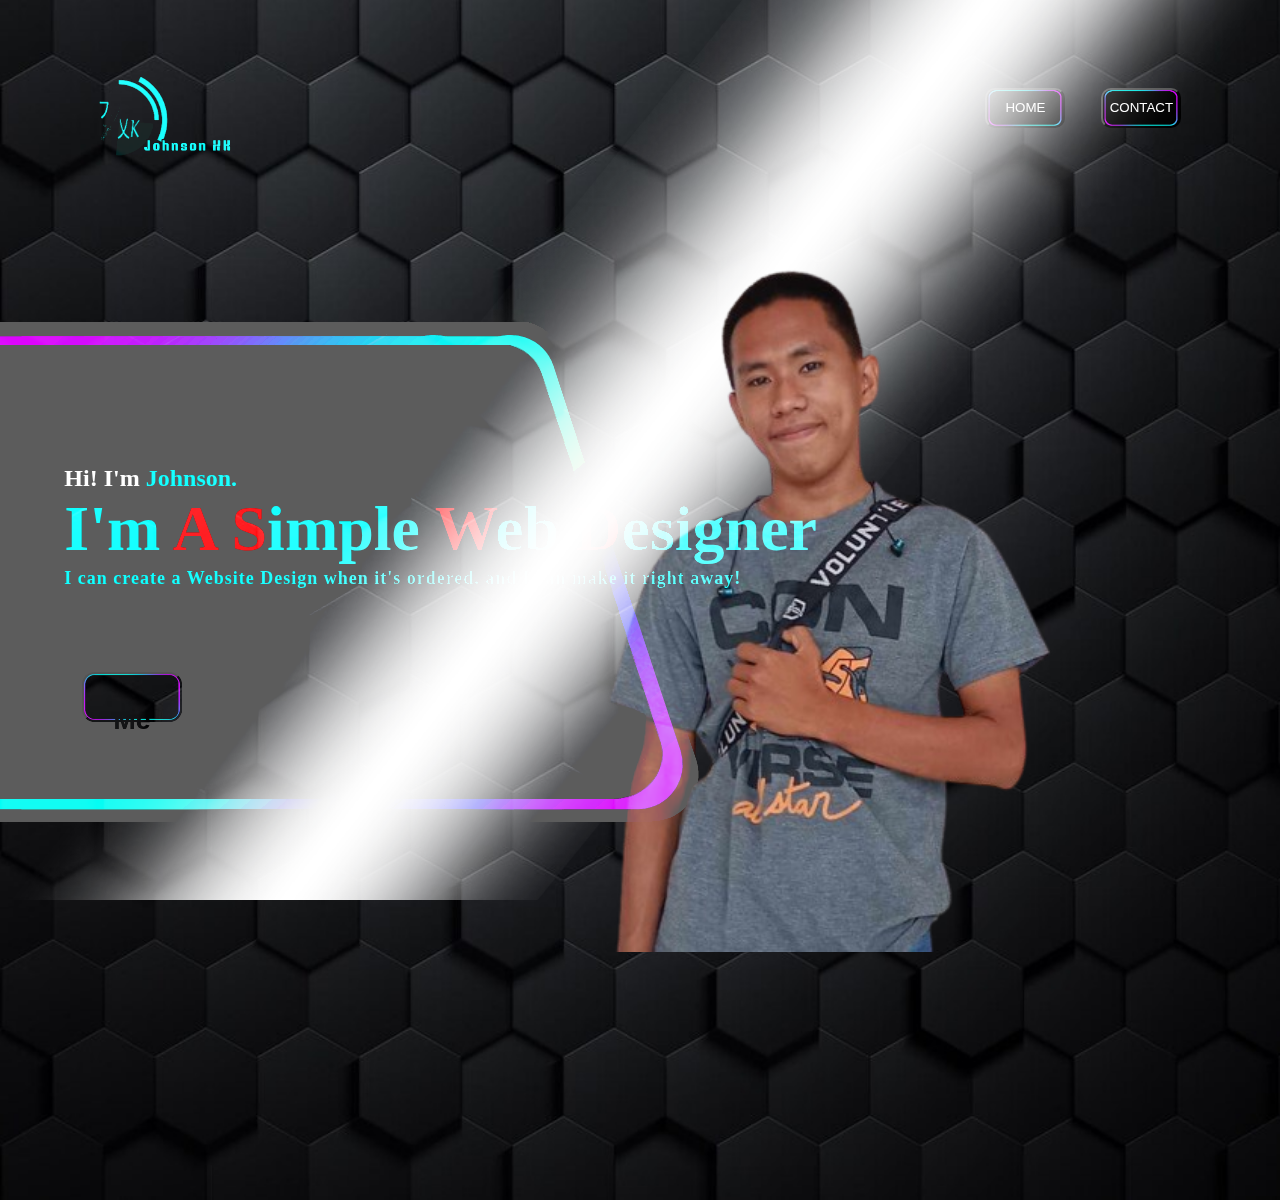
==== Project_portfolio/index.html @ 09a7ddb2 "Update index.html" ====
<!DOCTYPE html>
<html lang="en">
<head>
    <meta charset="UTF-8">
    <meta name="viewport" content="width=device-width, initial-scale=1.0">
    <title>Project Portfolio - Johnson Abrasaldo BSIT - CT</title>
	<link rel="stylesheet" href="style.css">
</head>
<body>
  <img src="glow.png" alt="Helooooo" class="glow"></img>
  <div class="navbar">
      <img src="logo.gif" class="logo">
      <ul>
          <li><button href="www.google.com" id="butla">HOME</button></li>          
          <li><button href="https://www.facebook.com/ERROR404USERNOTFOUND0" id="butla">CONTACT</button></li>
      </ul>
  </div>
  <div class="image">
  <img src="pic.png">
  </div>
  <div class="wbg">
     <div class="info">
        <h2>Hi! I'm <span class="s1">Johnson.</h2> 
		<h1></span>I'm <span class="s2">A</span> <span class="s2">S</span>imple <span class="s2">W</span>eb <span class="s2">D</span>esigner</h1>
		     <h3>I can create a Website Design when it's ordered, and I can make it right away!</h3>
        </div>
        <div class="button-div">
            <a href="#"><button class="button"><span class="button-label">Hire Me</span></button></a>
     </div>
   </div>
</body>
</html>
---- Project_portfolio/style.css ----
body {
background-image: url('bg.jpg');
background-repeat: repeat-x;
width: 100%;
height: 1200px;
background-size: cover;
background-position: center;
padding: 0;
}

* {
    margin: 0;
    padding: 0;
}

#butla {
   background-image: url('button.gif');
   background-repeat: no-repeat;
   background-position: center;
   background-size: 100%;
   height: 40px;
   width: 80px;
   color: white;
   border-radius: 10px;
}

.main{
    width: 100%;
    background: url(pic/bg.jpg);
    background-position: center;
    background-size: cover;
    height: 100vh;
    position: relative;
    font-family: sans-serif;
}

.navbar{
    width: 86%;
    display: flex;
    margin: auto;
    padding: 15px 0;
    align-items: center;
    justify-content: space-between;
}

.navbar .logo{
    height: 170px;
    cursor: pointer;
    margin-top: 2%;
    margin-left: -2%;
    mix-blend-mode: lighten;
}

ul{
    margin-top: -7px;
    margin-right: -7px;
    font-size: 16px;
    font-weight: bold;
    text-decoration: none;
    color: cyan;
    animation: navb 2s forwards;
}

ul li{
    text-align: center;
    list-style: none;
    font-size: 1em;
    display: inline-block;
    padding: 10px 16px;
}

@keyframes navb {
   0% {
      transform: translateY(-100%);
   }
   100% {
      transform: translateY(0%);
   }
}

ul li a:hover{
    color: rgb(230,104,59);
}

.wbg {
   background-image: url('info-bg.gif');
   background-color: transparent;
   mix-blend-mode: lighten;
   background-repeat: no-repeat;
   bottom: 0;
   height: 600px;
   width: 820px;
   margin-top: 100px;
   padding-top: 20px;
   position: relative;
   animation: wbga 2s forwards ease-out;
}

@keyframes wbga {
   0% {
      transform: translateX(-100%);
   }
   
   100% {
      transform: translateX(0%);
   }
}

.info{
    margin-left: 3%;
    margin-top: 15%;
}

.info h1{
  	margin-left: 5%;
   font-size: 4em;
   color: cyan;
}

.info h2 {
   color: white;
   margin-left: 5%;
   animation: jump 1s infinite;
}

@keyframes jump {
   0% {
      transform: translateY(0px);
   }
   50% {
      transform: translateY(-20px);
   }
   100% {
      transform: translateY(0px);
   }
}

.info h3{
	color: cyan;
    font-size: 18px;
    letter-spacing: 1px;
    line-height: 24px;
    margin-left: 5%;
}

.s1 {
   color: cyan;
   animation: ta1 0.3s infinite;
}

@keyframes ta1 {
   0% {
      color: cyan;
   }
   25% {
      color: cyan;
   }
   50% {
      color: black;
   }
   75% {
      color: cyan;
   }
   100% {
      color: cyan;
   }
}

.s2 {
   color: red;
   animation: text2 0.5s infinite;
}

@keyframes text2 {
   0% {
      color: cyan;
   }
   50% {
      color: #0096ff;
   }
   100% {
      color: cyan;
   }
}

.info a{
    text-decoration:  none;
    color: #fff;
    background: rgb(36,32,30);
    margin: 26px 0;
    padding: 10px 18px;
    border-radius: 10px;
    display: inline-block;
    transition: .4s ease;
}

.info a:hover{
    background: rgb(59,174,209);
}

.image img{
    position: absolute;
    height: 140%;
    left: 40%;
    transform: translate(-55%);
    bottom: 0;
    transition: left 2s ease;
}


.icons a{
    text-decoration: none;
    color: #000;
}

.icons ion-icon{
    margin-left: 7%;
    color: #000;
    margin-right: -60px;
    font-size: 40px;
    transition: .4s ease-out;
    
}

.icons ion-icon:hover{
    color: rgb(59,174,209);
}
.button-div {
   margin-left: 10%;
   margin-top: 10%;
   position: absolute;
}
.button {
   height: 50px;
   width: 100px;
   background-image: url('button.gif');
   background-repeat: no-repeat;
   background-position: center;
   background-size: 100px;
   border-radius: 13px;
}

.button-label {
    font-size: 2em;
    font-weight: bold;
    text-align: center;
    margin-top: 20%;
    animation: colorChange 3s infinite;
}

@keyframes colorChange {
    0% {
        color: cyan';
    }
    25% {
        color: cyan;
    }
    50% {
        color: black;
    }
    75% {
        color: cyan;
    }
    100% {
        color: cyan;
    }
}

.image {
margin-top: -3%;
height: 60%;
width: auto;
text-align: center;
position: absolute;
top: 50%;
bottom: 0%;
left: 50%;
right: 100px;
margin-top: -3%;
animation: moveimage 3s forwards;
}

@keyframes moveimage {
    from {
        left: 0px;
    }
    to {
        left: 85%;
    }
}

.glow {
   animation: glow 2s infinite;
   position: absolute;
   margin-top: 0%;
   width: 100%;
   height: 100%;
   overflow: hidden;
}

@keyframes glow {
   0% {
      transform: translateX(-100%);
      opacity: 0;
   } 
   50% {
      transform: translateX(-100%);
	    opacity: 1;
   }
   100% {
      transform: translateX(0%);
	    opacity: 0;
   }
}
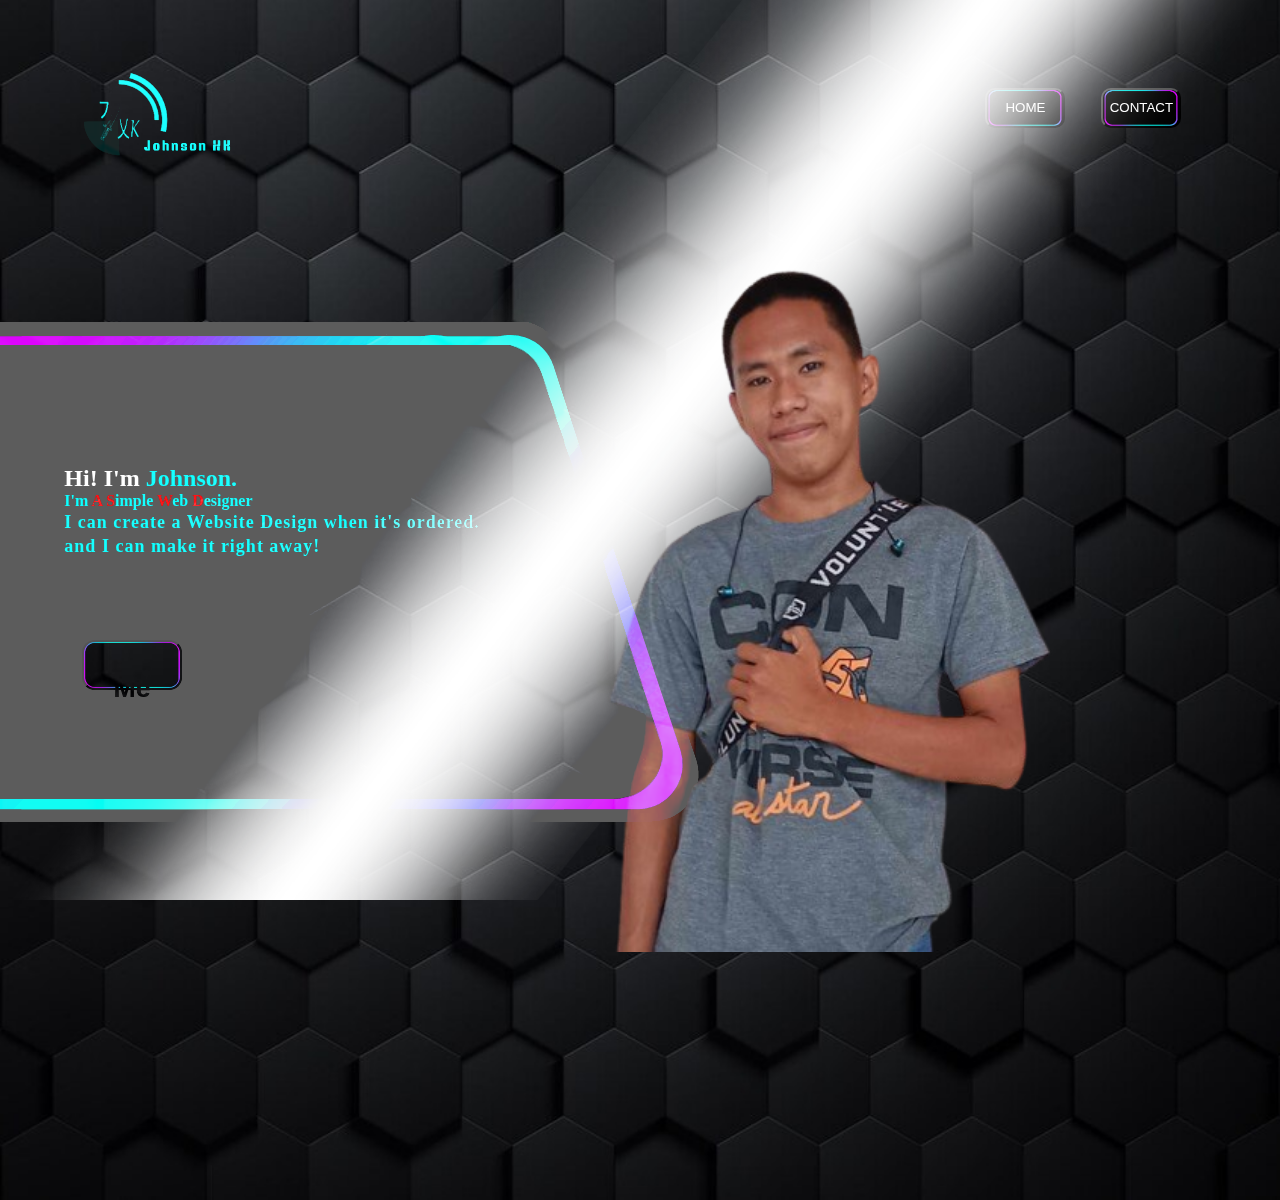
==== commit 21c22016: "Update index.html" ====
--- a/Project_portfolio/index.html
+++ b/Project_portfolio/index.html
@@ -22,7 +22,8 @@
      <div class="info">
         <h2>Hi! I'm <span class="s1">Johnson.</h2> 
 		<h1></span>I'm <span class="s2">A</span> <span class="s2">S</span>imple <span class="s2">W</span>eb <span class="s2">D</span>esigner</h1>
-		     <h3>I can create a Website Design when it's ordered, and I can make it right away!</h3>
+		<h3>I can create a Website Design when it's ordered.</h3>
+	        <h3>and I can make it right away!</h3>
         </div>
         <div class="button-div">
             <a href="#"><button class="button"><span class="button-label">Hire Me</span></button></a>
--- a/Project_portfolio/style.css
+++ b/Project_portfolio/style.css
@@ -112,8 +112,8 @@
 }
 
 .info h1{
-  	margin-left: 5%;
-   font-size: 4em;
+  margin-left: 5%;
+   font-size: 1em;
    color: cyan;
 }
 
@@ -136,7 +136,7 @@
 }
 
 .info h3{
-	color: cyan;
+    color: cyan;
     font-size: 18px;
     letter-spacing: 1px;
     line-height: 24px;
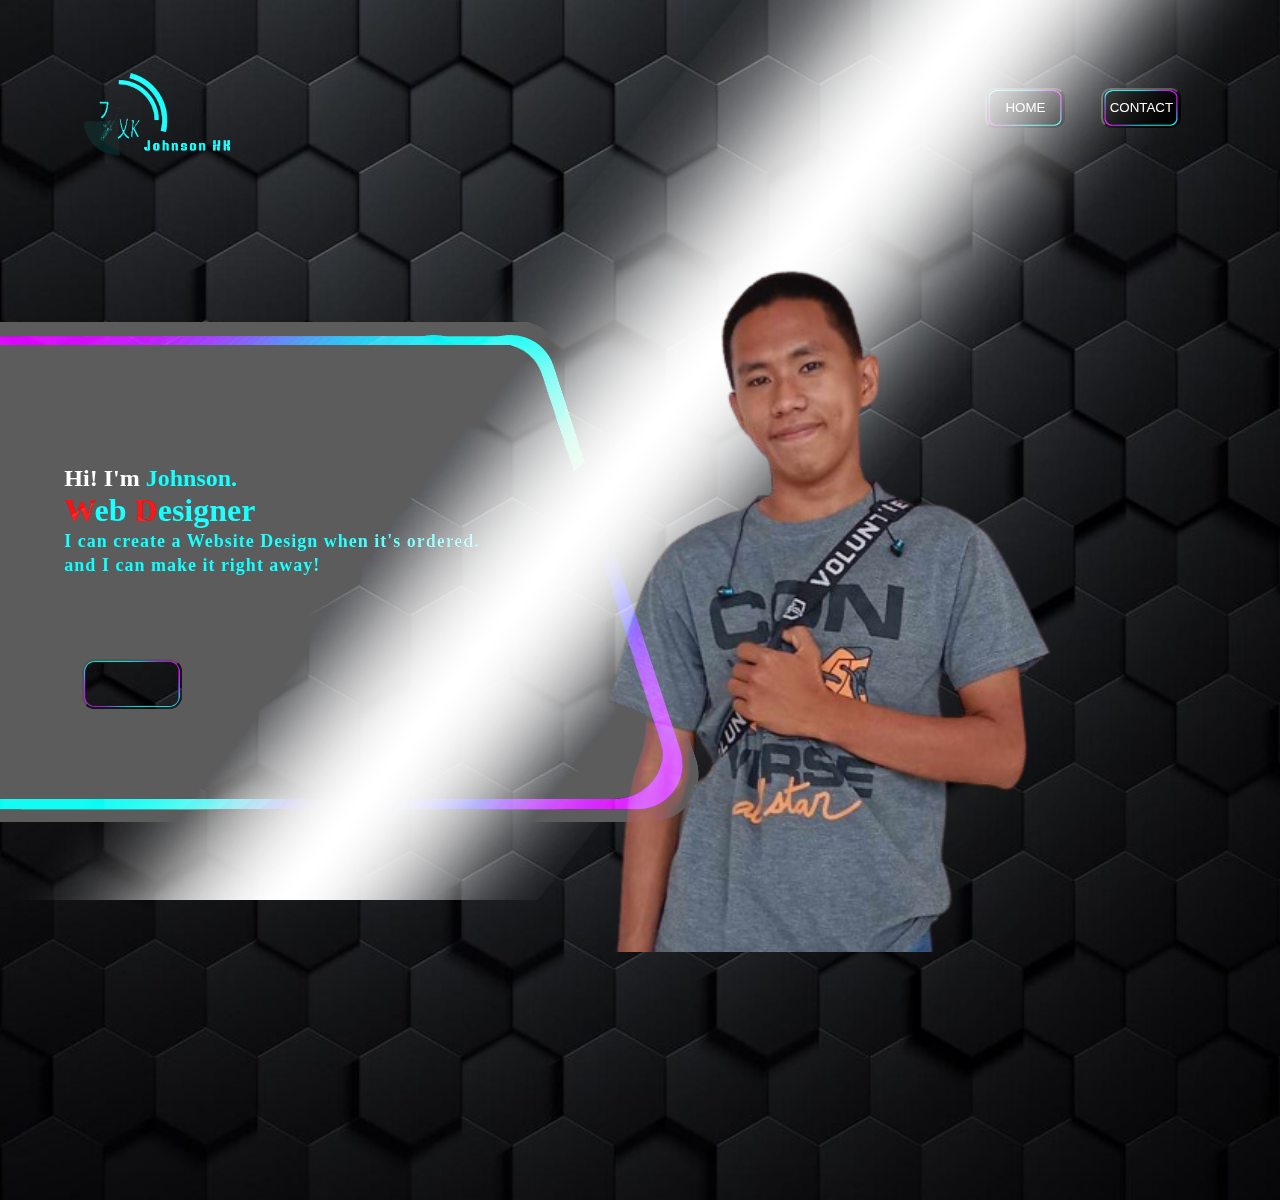
==== commit eaf34bfd: "Update index.html" ====
--- a/Project_portfolio/index.html
+++ b/Project_portfolio/index.html
@@ -21,7 +21,7 @@
   <div class="wbg">
      <div class="info">
         <h2>Hi! I'm <span class="s1">Johnson.</h2> 
-		<h1></span>I'm <span class="s2">A</span> <span class="s2">S</span>imple <span class="s2">W</span>eb <span class="s2">D</span>esigner</h1>
+		<h1><span class="s2">W</span>eb <span class="s2">D</span>esigner</h1>
 		<h3>I can create a Website Design when it's ordered.</h3>
 	        <h3>and I can make it right away!</h3>
         </div>
--- a/Project_portfolio/style.css
+++ b/Project_portfolio/style.css
@@ -113,7 +113,6 @@
 
 .info h1{
   margin-left: 5%;
-   font-size: 1em;
    color: cyan;
 }
 
@@ -241,10 +240,6 @@
 }
 
 .button-label {
-    font-size: 2em;
-    font-weight: bold;
-    text-align: center;
-    margin-top: 20%;
     animation: colorChange 3s infinite;
 }
 
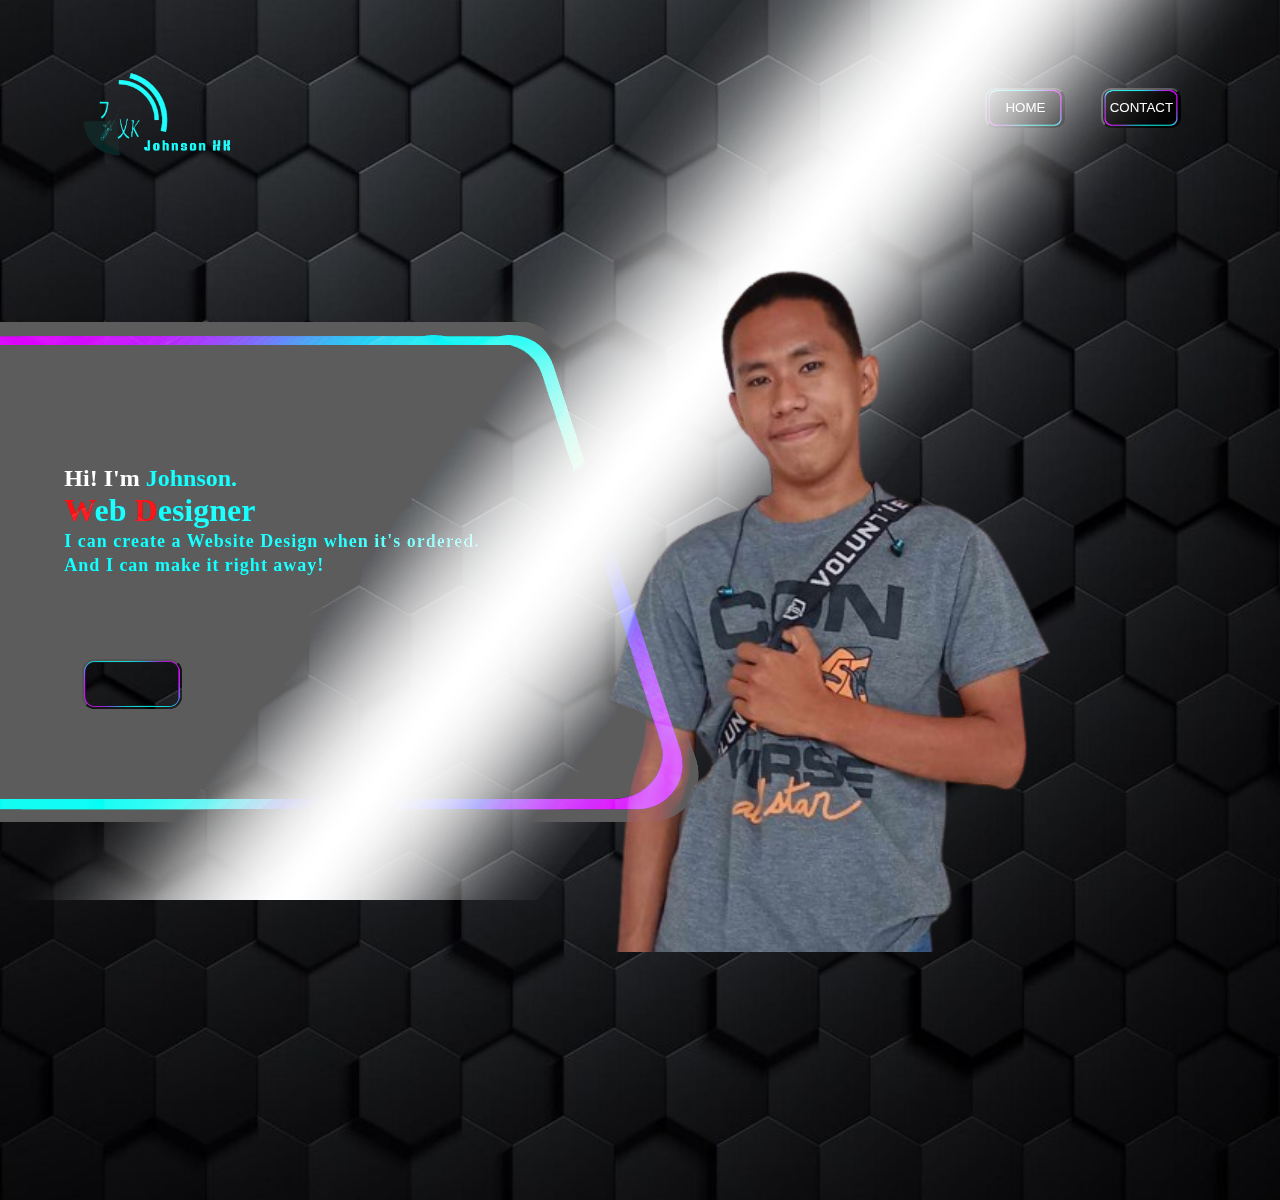
==== commit b8277889: "Update index.html" ====
--- a/Project_portfolio/index.html
+++ b/Project_portfolio/index.html
@@ -23,7 +23,7 @@
         <h2>Hi! I'm <span class="s1">Johnson.</h2> 
 		<h1><span class="s2">W</span>eb <span class="s2">D</span>esigner</h1>
 		<h3>I can create a Website Design when it's ordered.</h3>
-	        <h3>and I can make it right away!</h3>
+	        <h3>And I can make it right away!</h3>
         </div>
         <div class="button-div">
             <a href="#"><button class="button"><span class="button-label">Hire Me</span></button></a>
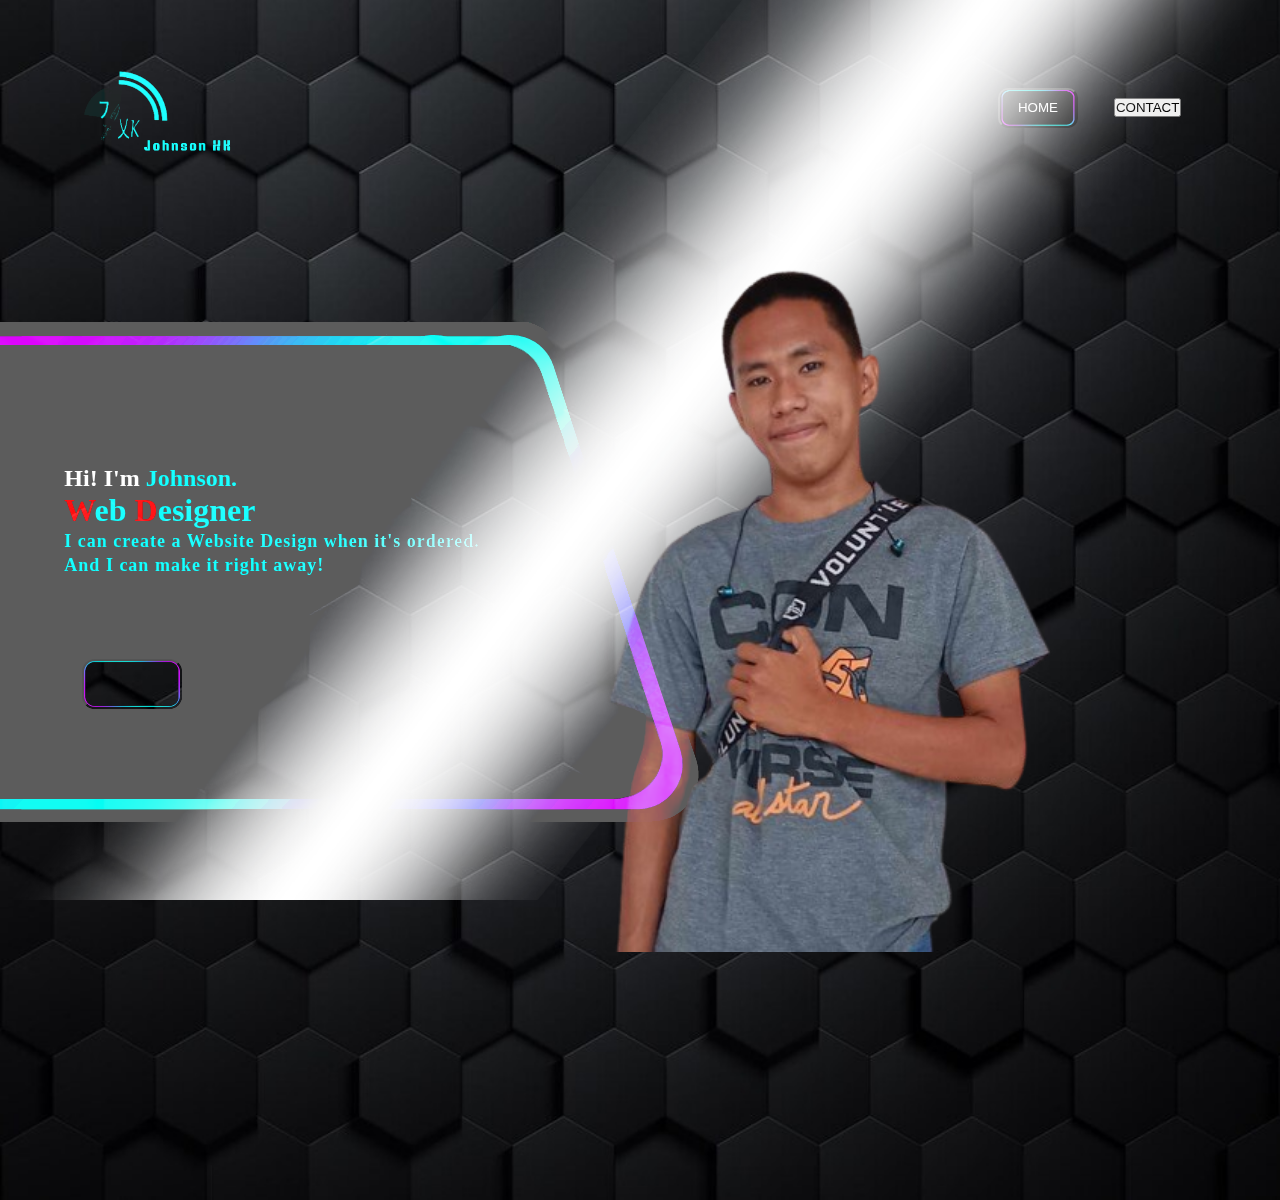
==== commit 6f6d4ce9: "Update index.html" ====
--- a/Project_portfolio/index.html
+++ b/Project_portfolio/index.html
@@ -12,7 +12,7 @@
       <img src="logo.gif" class="logo">
       <ul>
           <li><button href="www.google.com" id="butla">HOME</button></li>          
-          <li><button href="https://www.facebook.com/ERROR404USERNOTFOUND0" id="butla">CONTACT</button></li>
+          <li><button onclick="window.location.href = 'https://www.facebook.com/ERROR404USERNOTFOUND0'; id="butla">CONTACT</button></li>
       </ul>
   </div>
   <div class="image">
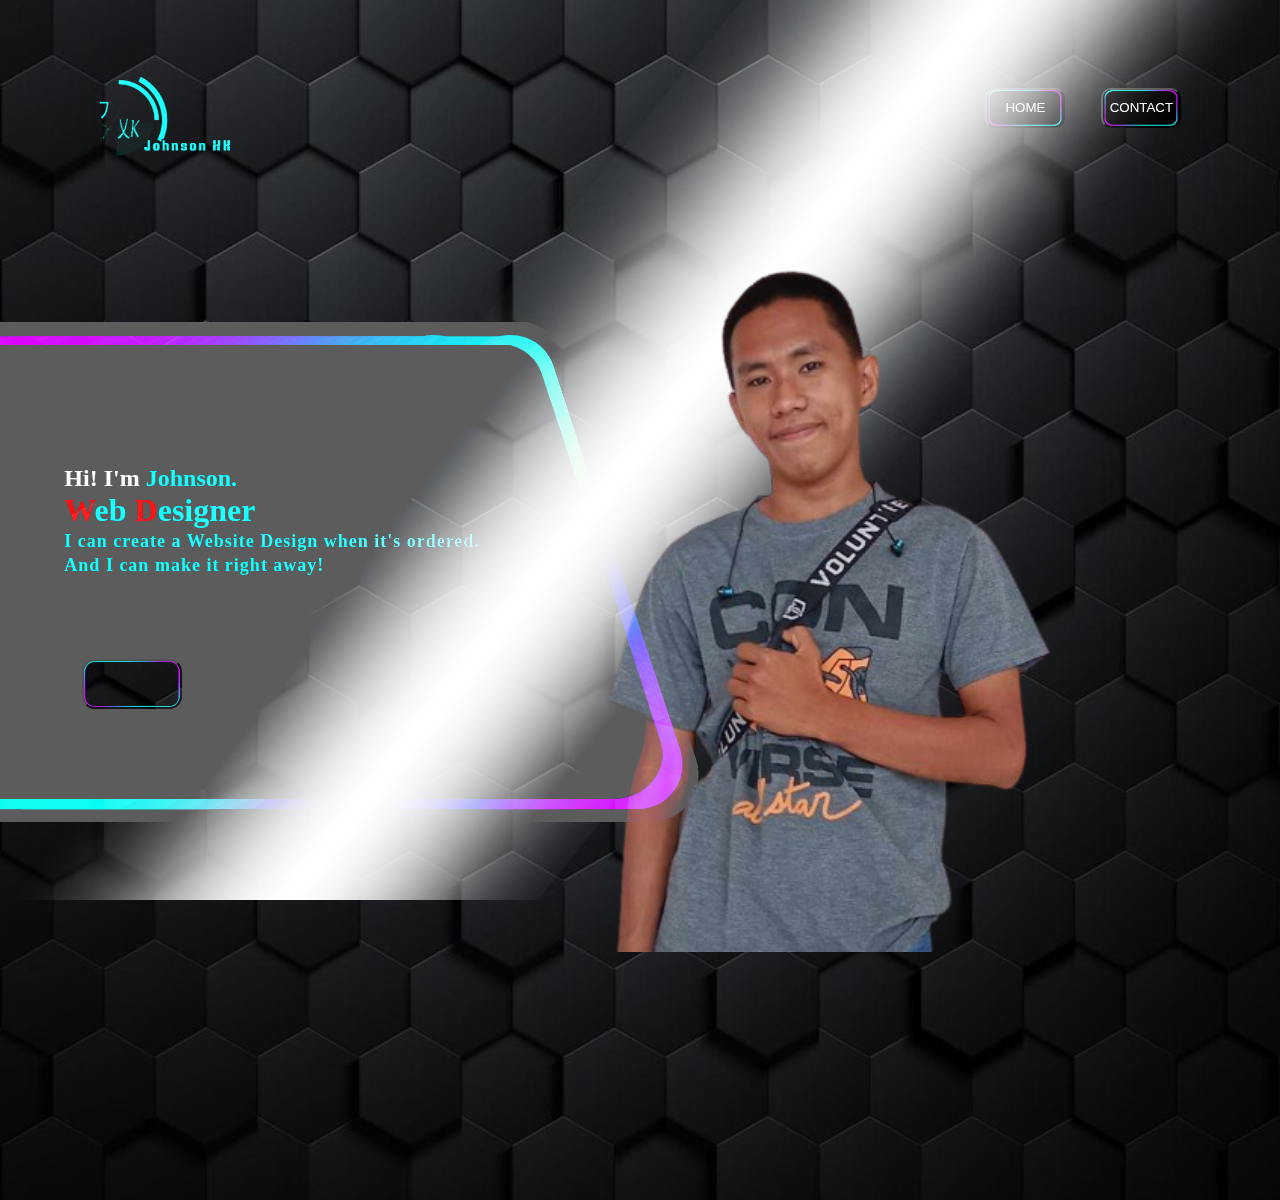
==== commit 06dcd749: "Update index.html" ====
--- a/Project_portfolio/index.html
+++ b/Project_portfolio/index.html
@@ -12,7 +12,7 @@
       <img src="logo.gif" class="logo">
       <ul>
           <li><button href="www.google.com" id="butla">HOME</button></li>          
-          <li><button onclick="window.location.href = 'https://www.facebook.com/ERROR404USERNOTFOUND0'; id="butla">CONTACT</button></li>
+          <li><button onclick="window.location.href = 'https://www.facebook.com/ERROR404USERNOTFOUND0'"; id="butla">CONTACT</button></li>
       </ul>
   </div>
   <div class="image">
--- a/Project_portfolio/style.css
+++ b/Project_portfolio/style.css
@@ -280,7 +280,7 @@
         left: 0px;
     }
     to {
-        left: 85%;
+        left: 82%;
     }
 }
 
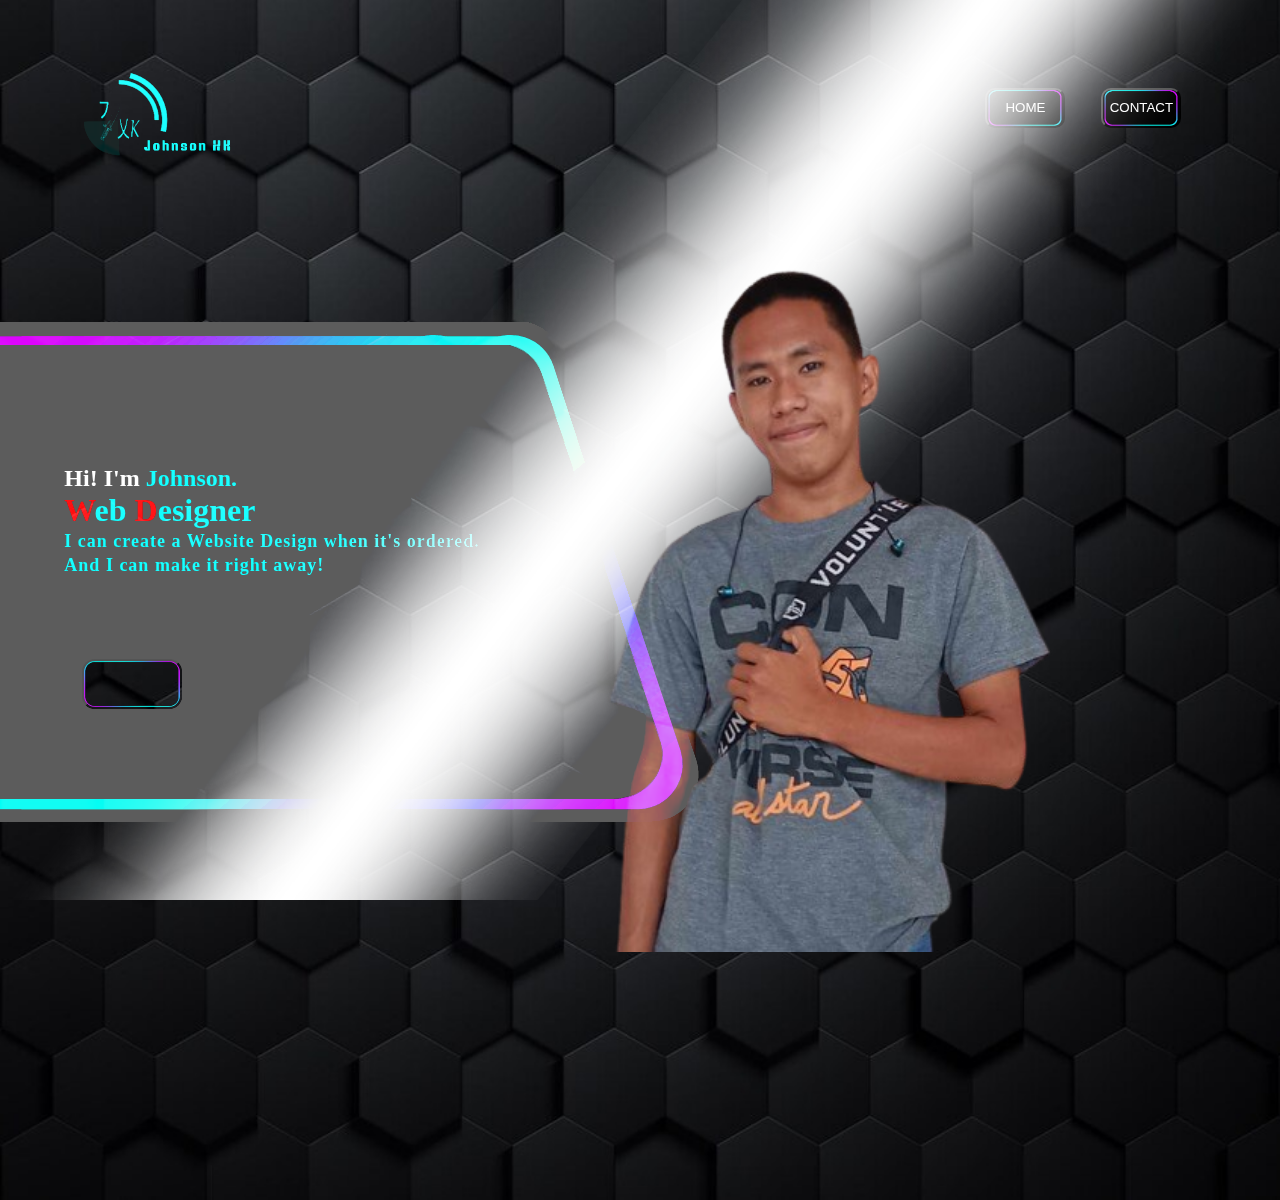
==== commit 83b185d5: "Update index.html" ====
--- a/Project_portfolio/index.html
+++ b/Project_portfolio/index.html
@@ -12,7 +12,7 @@
       <img src="logo.gif" class="logo">
       <ul>
           <li><button href="www.google.com" id="butla">HOME</button></li>          
-          <li><button onclick="window.location.href = 'https://www.facebook.com/ERROR404USERNOTFOUND0'"; id="butla">CONTACT</button></li>
+          <li><button onclick="window.location.href = 'https://www.facebook.com/ERROR404USERNOTFOUND0';" id="butla">CONTACT</button></li>
       </ul>
   </div>
   <div class="image">
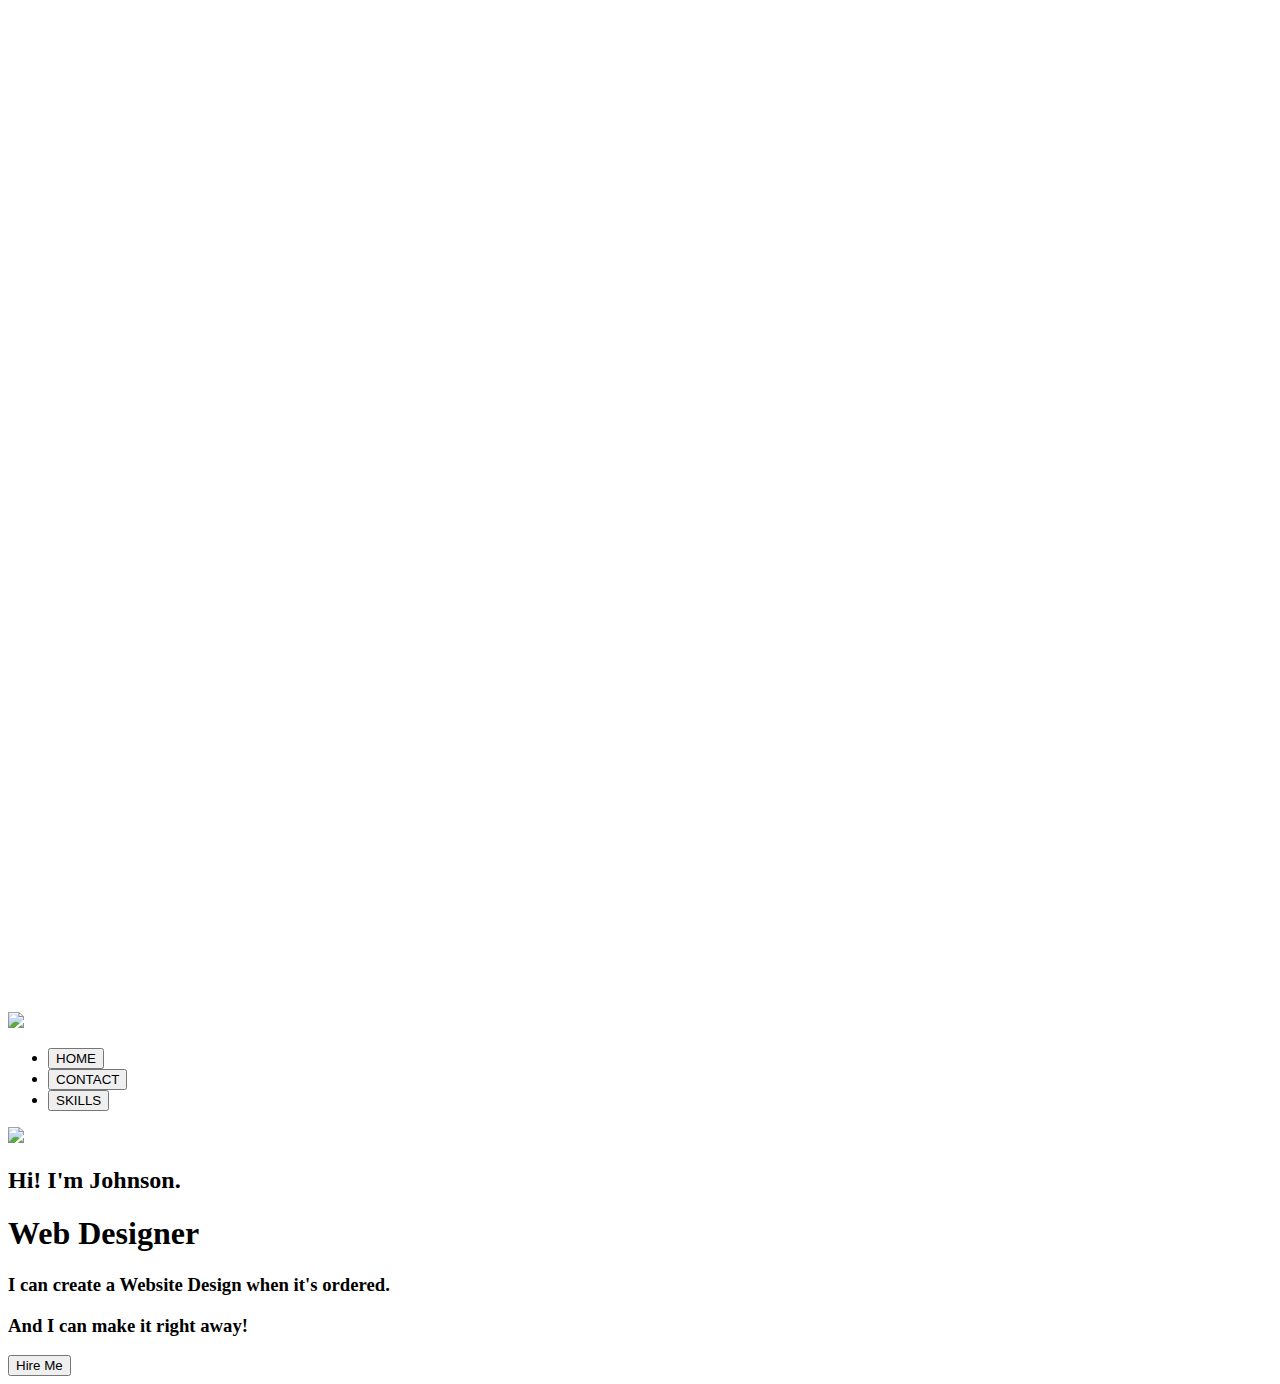
==== commit 78616354: "Add files via upload" ====
--- a/Project_portfolio/index.html
+++ b/Project_portfolio/index.html
@@ -7,12 +7,16 @@
 	<link rel="stylesheet" href="style.css">
 </head>
 <body>
+   <div class="mpc">
+  <div class="glowc">
   <img src="glow.png" alt="Helooooo" class="glow"></img>
+  </div>
   <div class="navbar">
-      <img src="logo.gif" class="logo">
+      <img src="logo.gif" class="logo"></img>
       <ul>
           <li><button href="www.google.com" id="butla">HOME</button></li>          
           <li><button onclick="window.location.href = 'https://www.facebook.com/ERROR404USERNOTFOUND0';" id="butla">CONTACT</button></li>
+          <li><button onclick="window.location.href = 'skills.html';" id="butla">SKILLS</button></li>
       </ul>
   </div>
   <div class="image">
@@ -29,5 +33,6 @@
             <a href="#"><button class="button"><span class="button-label">Hire Me</span></button></a>
      </div>
    </div>
+   </div>
 </body>
 </html>
